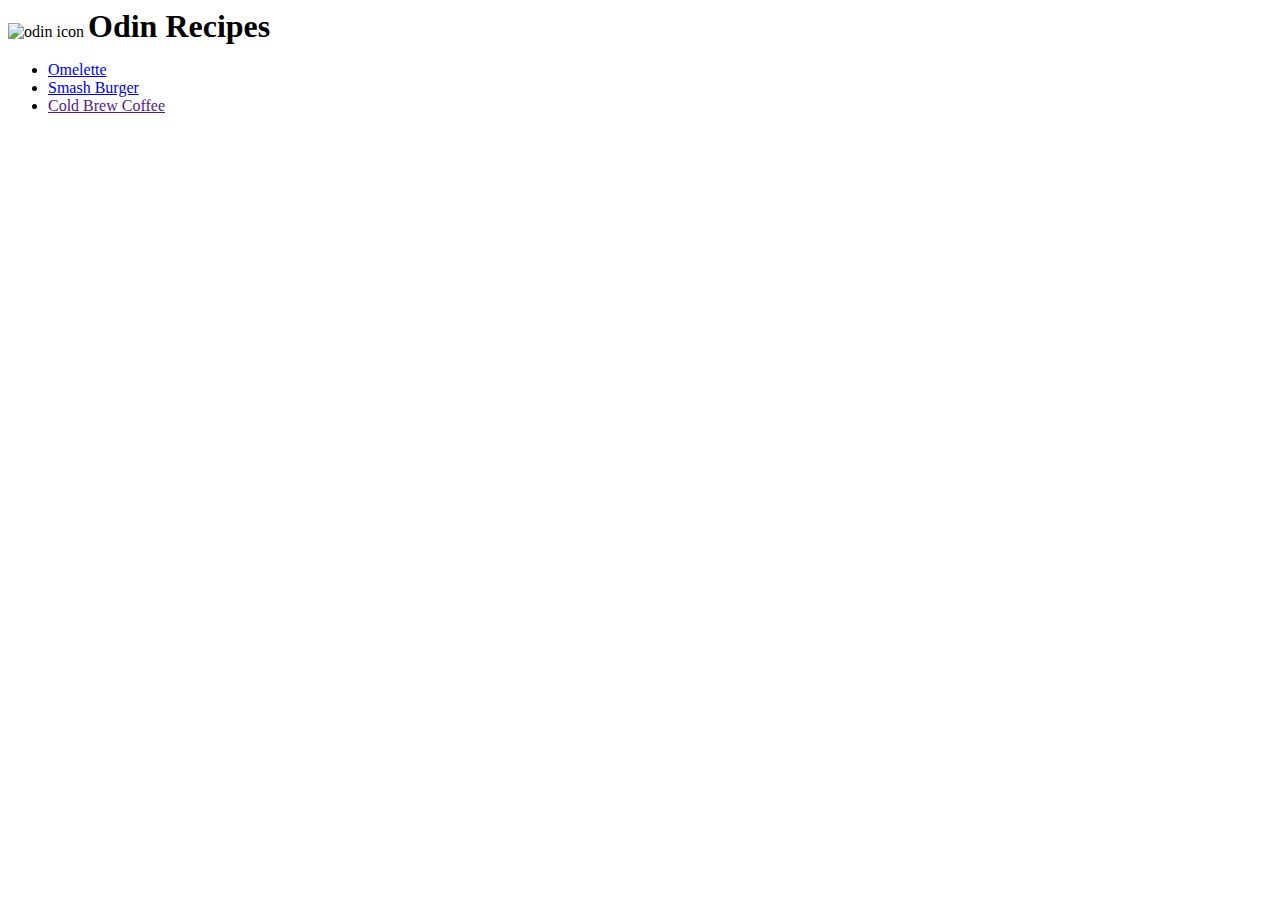
==== index.html @ a90d0115 "Created index and three recipe pages. Finished omelette. Started on smash-burger" ====
<!DOCTYPE html>
<html lang="en">
<head>
    <meta charset="UTF-8">
    <meta http-equiv="X-UA-Compatible" content="IE=edge">
    <link rel="reset" href="/css/reset.css"/>
    <link rel="stylesheet" type="text/css" href="/css/style.css"/>
    <meta name="viewport" content="width=device-width, initial-scale=1.0">
    <title>Odin Recipes</title>
</head>
<body>
    <div id='heading-div'>
        <img id='heading-icon' src='https://www.theodinproject.com/mstile-310x310.png' alt='odin icon'>
    </div>
    <h1 id='header'>Odin Recipes</h1>
    <ul>
        <li><a href='./recipes/omelette.html'>Omelette</a></li>
        <li><a href='./recipes/smash-burger.html'>Smash Burger</a></li>
        <li><a href=''>Cold Brew Coffee</a></li>
    </ul>
    
</body>
</html>
---- css/style.css ----
*, *:before, *:after {
    -webkit-box-sizing: border-box; 
    -moz-box-sizing: border-box; 
    box-sizing: border-box;
  }
  #heading-icon{
      width: 150px;
      height: 150px;
      display: inline;
  }
  #heading-div{
      display: inline;
  }
  #header{
      display: inline;
  }
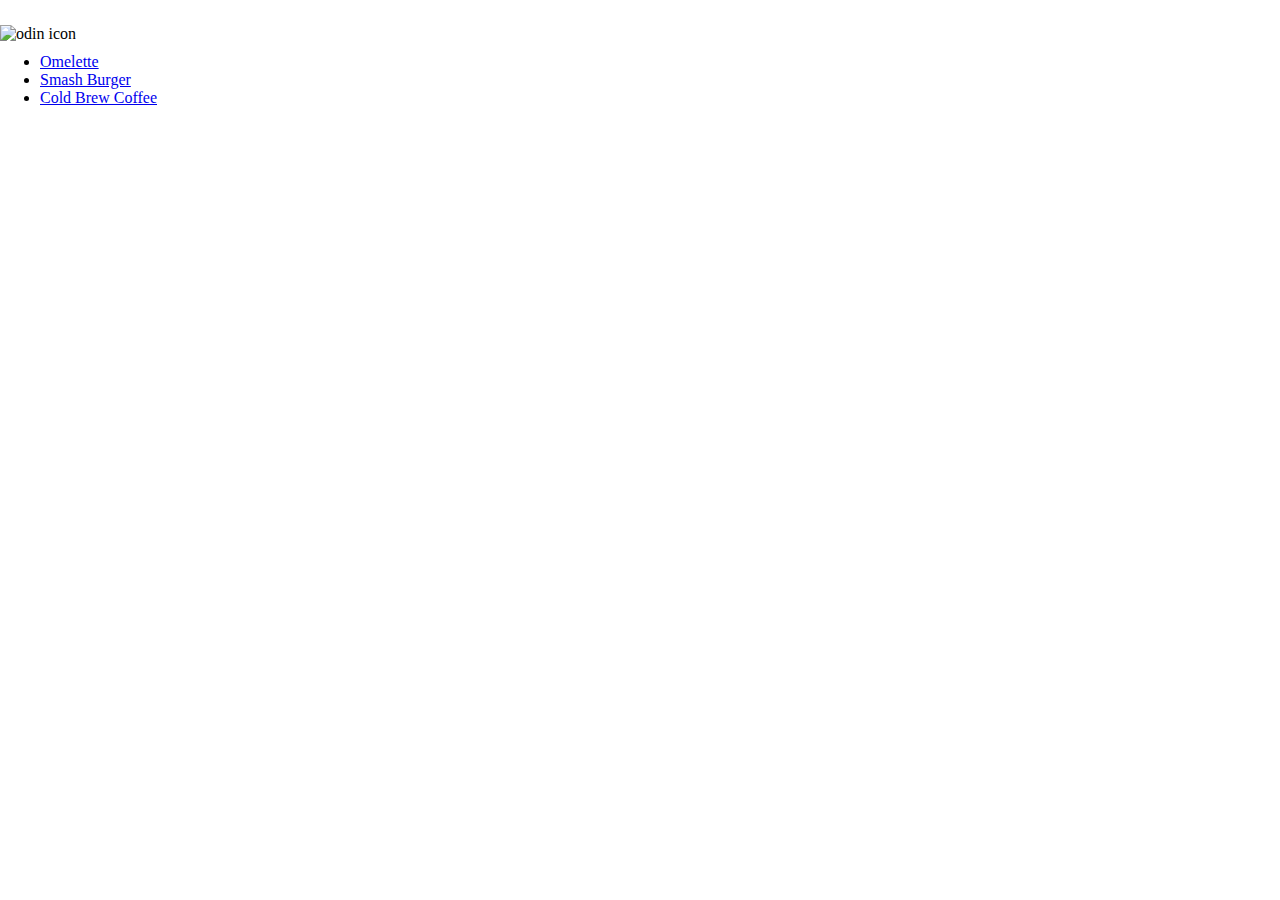
==== commit 1aefd7d7: "Added stylesheets for each recipe page. Changed index styling. Updated README." ====
--- a/index.html
+++ b/index.html
@@ -2,22 +2,25 @@
 <html lang="en">
 <head>
     <meta charset="UTF-8">
-    <meta http-equiv="X-UA-Compatible" content="IE=edge">
+    <meta http-equiv="X-UA-Compatible">
     <link rel="reset" href="/css/reset.css"/>
     <link rel="stylesheet" type="text/css" href="/css/style.css"/>
     <meta name="viewport" content="width=device-width, initial-scale=1.0">
     <title>Odin Recipes</title>
 </head>
 <body>
-    <div id='heading-div'>
-        <img id='heading-icon' src='https://www.theodinproject.com/mstile-310x310.png' alt='odin icon'>
+    <div id='header-container'>
+        <span>
+            <img id='header-icon' src='https://www.theodinproject.com/mstile-310x310.png' alt='odin icon'>
+        </span>
+        <span>
+            <h1 id='header-title'>Odin Recipes</h1>
+        </span>
     </div>
-    <h1 id='header'>Odin Recipes</h1>
     <ul>
-        <li><a href='./recipes/omelette.html'>Omelette</a></li>
-        <li><a href='./recipes/smash-burger.html'>Smash Burger</a></li>
-        <li><a href=''>Cold Brew Coffee</a></li>
+        <li><a href='/recipes/omelette.html'>Omelette</a></li>
+        <li><a href='/recipes/smash-burger.html'>Smash Burger</a></li>
+        <li><a href='/recipes/cold-brew.html'>Cold Brew Coffee</a></li>
     </ul>
-    
 </body>
 </html>--- a/css/style.css
+++ b/css/style.css
@@ -2,15 +2,23 @@
     -webkit-box-sizing: border-box; 
     -moz-box-sizing: border-box; 
     box-sizing: border-box;
-  }
-  #heading-icon{
-      width: 150px;
-      height: 150px;
-      display: inline;
-  }
-  #heading-div{
-      display: inline;
-  }
-  #header{
-      display: inline;
-  }+}
+body{
+    margin: 0;
+    padding: 0;
+}
+.header-div{
+    display: inline;
+}
+#header-icon{
+    position: relative;
+    display: inline;
+    width: 150px;
+    height: 150px;
+    top: 10px;
+}
+#header-title{
+    position: relative;
+    display: inline;
+    bottom: 60px;
+}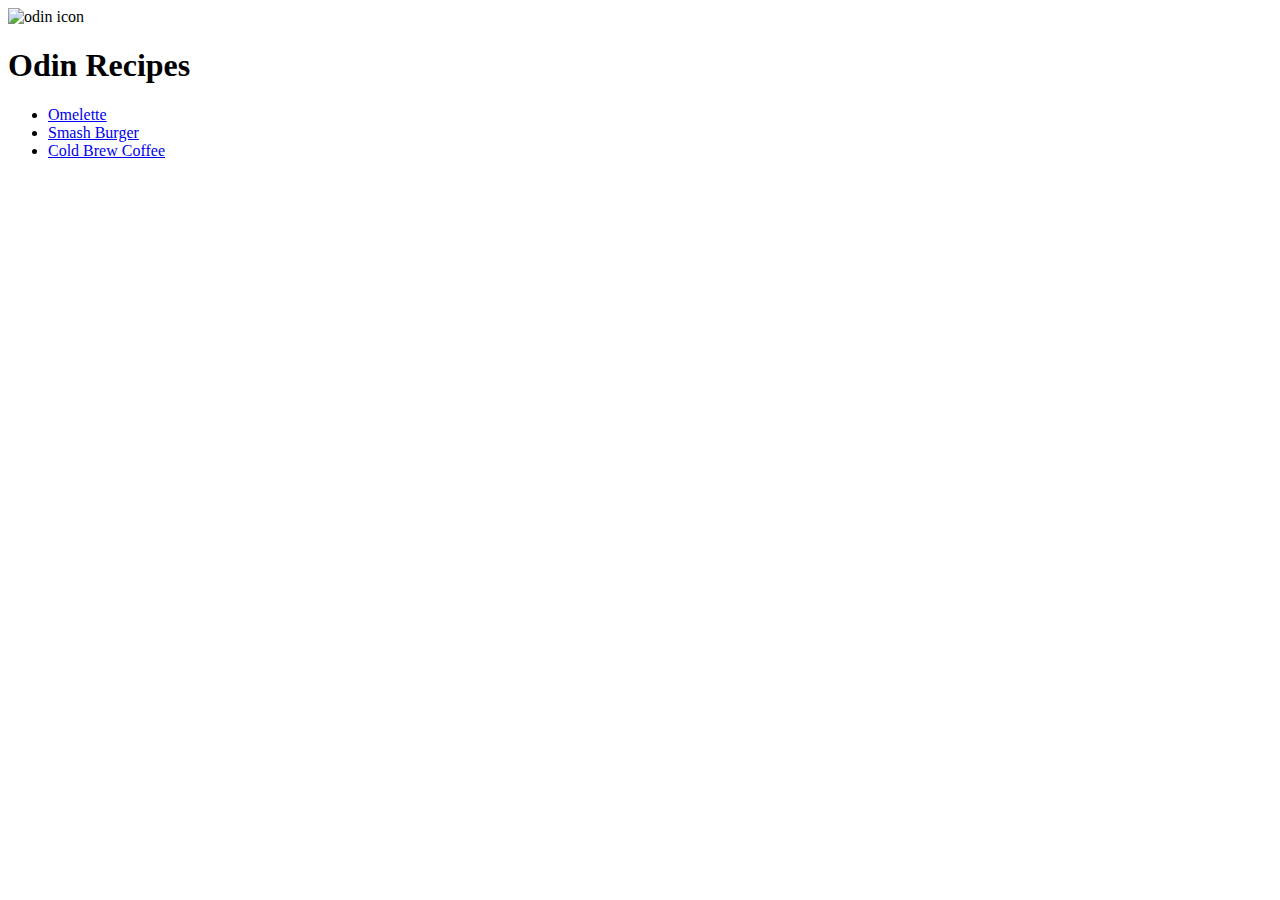
==== commit ea9e322f: "changed css links to display on Github Pages" ====
--- a/index.html
+++ b/index.html
@@ -3,8 +3,8 @@
 <head>
     <meta charset="UTF-8">
     <meta http-equiv="X-UA-Compatible">
-    <link rel="reset" href="/css/reset.css"/>
-    <link rel="stylesheet" type="text/css" href="/css/style.css"/>
+    <link rel="reset" href="/odin-recipes/css/reset.css"/>
+    <link rel="stylesheet" type="text/css" href="/odin-recipes/css/style.css"/>
     <meta name="viewport" content="width=device-width, initial-scale=1.0">
     <title>Odin Recipes</title>
 </head>
